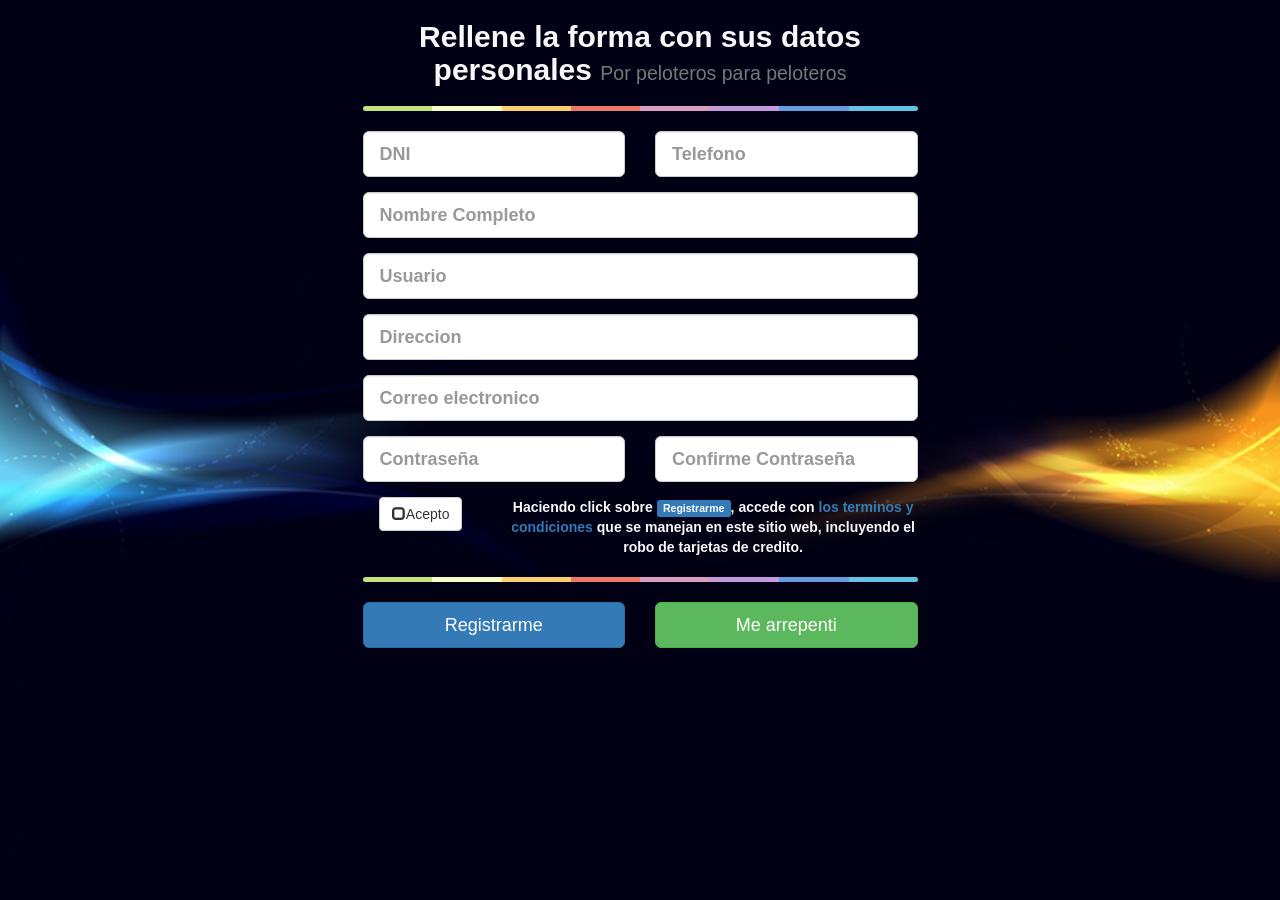
==== src/main/webapp/Inscripcion.html @ 5c9f1e8d "Primer Commit Primero" ====
<!DOCTYPE html>
<html lang="en">
    <head>
        <meta charset="utf-8">
        <!-- This file has been downloaded from Bootsnipp.com. Enjoy! -->
        <title>Registro de nuevo usuario</title>
        <meta name="viewport" content="width=device-width, initial-scale=1">
        <link href="http://netdna.bootstrapcdn.com/bootstrap/3.1.0/css/bootstrap.min.css" rel="stylesheet">
        <link href="css/landing-page.css" rel="stylesheet">
        <script src="http://code.jquery.com/jquery-1.10.2.min.js"></script>

        <script type="text/javascript">
            $(function () {
                $('.button-checkbox').each(function () {

                    // Settings
                    var $widget = $(this),
                    $button = $widget.find('button'),
                    $checkbox = $widget.find('input:checkbox'),
                    color = $button.data('color'),
                    settings = {
                        on: {
                            icon: 'glyphicon glyphicon-check'
                        },
                        off: {
                            icon: 'glyphicon glyphicon-unchecked'
                        }
                    };

                    // Event Handlers
                    $button.on('click', function () {
                        $checkbox.prop('checked', !$checkbox.is(':checked'));
                        $checkbox.triggerHandler('change');
                        updateDisplay();
                    });
                    $checkbox.on('change', function () {
                        updateDisplay();
                    });

                    // Actions
                    function updateDisplay() {
                        var isChecked = $checkbox.is(':checked');

                        // Set the button's state
                        $button.data('state', (isChecked) ? "on" : "off");

                        // Set the button's icon
                        $button.find('.state-icon')
                        .removeClass()
                        .addClass('state-icon ' + settings[$button.data('state')].icon);

                        // Update the button's color
                        if (isChecked) {
                            $button
                            .removeClass('btn-default')
                            .addClass('btn-' + color + ' active');
                        }
                        else {
                            $button
                            .removeClass('btn-' + color + ' active')
                            .addClass('btn-default');
                        }
                    }

                    // Initialization
                    function init() {

                        updateDisplay();

                        // Inject the icon if applicable
                        if ($button.find('.state-icon').length == 0) {
                            $button.prepend('<i class="state-icon ' + settings[$button.data('state')].icon + '"></i>');
                        }
                    }
                    init();
                });
            });</script>


    </head>

    <body>
        <div class="intro-header">

            <div class="container">

                <div class="row">
                    <div class="col-xs-12 col-sm-8 col-md-6 col-sm-offset-2 col-md-offset-3">
                        <form method="post" action="RegistrarServlet">
                            <h2>Rellene la forma con sus datos personales <small>Por peloteros para peloteros</small></h2>

                            <hr class="colorgraph">

                            <div class="row">
                                <div class="col-xs-12 col-sm-6 col-md-6">
                                    <div class="form-group">
                                        <input type="text" name="first_name" id="first_name" class="form-control input-lg" placeholder="DNI" tabindex="1">
                                    </div>
                                </div>
                                <div class="col-xs-12 col-sm-6 col-md-6">
                                    <div class="form-group">
                                        <input type="text" name="last_name" id="last_name" class="form-control input-lg" placeholder="Telefono" tabindex="2">
                                    </div>
                                </div>



                            </div>
                            <div class="form-group">
                                <input type="text" name="display_name" id="display_name" class="form-control input-lg" placeholder="Nombre Completo" tabindex="3">
                            </div>

                            <div class="form-group">
                                <input type="text" name="usuario" id="last_name" class="form-control input-lg" placeholder="Usuario" tabindex="3">
                            </div>
                            
                            <div class="form-group">
                                <input type="text" name="direccion" id="display_name" class="form-control input-lg" placeholder="Direccion" tabindex="3">
                            </div>

                            <div class="form-group">
                                <input type="email" name="email" id="email" class="form-control input-lg" placeholder="Correo electronico" tabindex="4">
                            </div>
                            <div class="row">
                                <div class="col-xs-12 col-sm-6 col-md-6">
                                    <div class="form-group">
                                        <input type="password" name="password" id="password" class="form-control input-lg" placeholder="Contraseña" tabindex="5">
                                    </div>
                                </div>
                                <div class="col-xs-12 col-sm-6 col-md-6">
                                    <div class="form-group">

                                        <input type="password" name="password_confirmation" onkeyup="checkpass(); return false;" id="password_confirmation" class="form-control input-lg" placeholder="Confirme Contraseña" tabindex="6">


                                    </div>
                                </div>
                            </div>
                            <div class="row">
                                <div class="col-xs-4 col-sm-3 col-md-3">
                                    <span class="button-checkbox">
                                        <button type="button" class="btn" data-color="info" tabindex="7">Acepto</button>
                                        <input type="checkbox" name="t_and_c" id="t_and_c" class="hidden" value="1">
                                    </span>
                                </div>
                                <div class="col-xs-8 col-sm-9 col-md-9">
                                    Haciendo click sobre <strong class="label label-primary">Registrarme</strong>, accede con <a href="#" data-toggle="modal" data-target="#t_and_c_m">los terminos y condiciones</a> que se manejan en este sitio web, incluyendo el robo de tarjetas de credito.
                                </div>
                            </div>

                            <hr class="colorgraph">
                            <div class="row">
                                <div class="col-xs-12 col-md-6"><input type="submit" value="Registrarme" class="btn btn-primary btn-block btn-lg" tabindex="7"></div>
                                <div class="col-xs-12 col-md-6"><a href="index.html" class="btn btn-success btn-block btn-lg">Me arrepenti</a></div>
                            </div>
                        </form>
                    </div>
                </div>

            </div>
        </div>


    </body>
</html>
---- src/main/webapp/css/landing-page.css ----
/*!
 * Start Bootstrap - Landing Page Bootstrap Theme (http://startbootstrap.com)
 * Code licensed under the Apache License v2.0.
 * For details, see http://www.apache.org/licenses/LICENSE-2.0.
 */

body,
html {
    width: 100%;
    height: 100%;
}

body,
h1,
h2,
h3,
h4,
h5,
h6 {
    font-family: "Lato","Helvetica Neue",Helvetica,Arial,sans-serif;
    font-weight: 700;
}

.lead {
    font-size: 18px;
    font-weight: 400;
}

.vertical-offset-100{
    padding-top:100px;
  }
  

.intro-header {
    position: fixed;
    text-align: center;
    top: 0;
    right: 0;
    bottom: 0;
    left: 0;
    background-size: cover;
    color: #f8f8f8;
    background: url(../imagenes/futbol5.png) no-repeat center center;
    background-size: cover;
}
.colorgraph {
                height: 5px;
                border-top: 0;
                background: #c4e17f;
                border-radius: 5px;
                background-image: -webkit-linear-gradient(left, #c4e17f, #c4e17f 12.5%, #f7fdca 12.5%, #f7fdca 25%, #fecf71 25%, #fecf71 37.5%, #f0776c 37.5%, #f0776c 50%, #db9dbe 50%, #db9dbe 62.5%, #c49cde 62.5%, #c49cde 75%, #669ae1 75%, #669ae1 87.5%, #62c2e4 87.5%, #62c2e4);
                background-image: -moz-linear-gradient(left, #c4e17f, #c4e17f 12.5%, #f7fdca 12.5%, #f7fdca 25%, #fecf71 25%, #fecf71 37.5%, #f0776c 37.5%, #f0776c 50%, #db9dbe 50%, #db9dbe 62.5%, #c49cde 62.5%, #c49cde 75%, #669ae1 75%, #669ae1 87.5%, #62c2e4 87.5%, #62c2e4);
                background-image: -o-linear-gradient(left, #c4e17f, #c4e17f 12.5%, #f7fdca 12.5%, #f7fdca 25%, #fecf71 25%, #fecf71 37.5%, #f0776c 37.5%, #f0776c 50%, #db9dbe 50%, #db9dbe 62.5%, #c49cde 62.5%, #c49cde 75%, #669ae1 75%, #669ae1 87.5%, #62c2e4 87.5%, #62c2e4);
                background-image: linear-gradient(to right, #c4e17f, #c4e17f 12.5%, #f7fdca 12.5%, #f7fdca 25%, #fecf71 25%, #fecf71 37.5%, #f0776c 37.5%, #f0776c 50%, #db9dbe 50%, #db9dbe 62.5%, #c49cde 62.5%, #c49cde 75%, #669ae1 75%, #669ae1 87.5%, #62c2e4 87.5%, #62c2e4);
            }


.intro-message {
    position: relative;
    padding-top: 20%;
    padding-bottom: 20%;
}

.intro-message > h1 {
    margin: 0;
    text-shadow: 2px 2px 3px rgba(0,0,0,0.6);
    font-size: 5em;
}

.intro-divider {
    width: 400px;
    border-top: 1px solid #f8f8f8;
    border-bottom: 1px solid rgba(0,0,0,0.2);
}

.intro-message > h3 {
    text-shadow: 2px 2px 3px rgba(0,0,0,0.6);
}

@media(max-width:767px) {
    .intro-message {
        padding-bottom: 15%;
    }

    .intro-message > h1 {
        font-size: 3em;
    }

    ul.intro-social-buttons > li {
        display: block;
        margin-bottom: 20px;
        padding: 0;
    }

    ul.intro-social-buttons > li:last-child {
        margin-bottom: 0;
    }

    .intro-divider {
        width: 100%;
    }
}

.network-name {
    text-transform: uppercase;
    font-size: 14px;
    font-weight: 400;
    letter-spacing: 2px;
}

.content-section-a {
    padding: 50px 0;
    background-color: #f8f8f8;
}

.content-section-b {
    padding: 50px 0;
    border-top: 1px solid #e7e7e7;
    border-bottom: 1px solid #e7e7e7;
}

.section-heading {
    margin-bottom: 30px;
}

.section-heading-spacer {
    float: left;
    width: 200px;
    border-top: 3px solid #e7e7e7;
}

.banner {
    padding: 100px 0;
    color: #f8f8f8;
    background: url(../img/banner-bg.jpg) no-repeat center center;
    background-size: cover;
}

.banner h2 {
    margin: 0;
    text-shadow: 2px 2px 3px rgba(0,0,0,0.6);
    font-size: 3em;
}

.banner ul {
    margin-bottom: 0;
}

.banner-social-buttons {
    float: right;
    margin-top: 0;
}



@media(max-width:1199px) {
    ul.banner-social-buttons {
        float: left;
        margin-top: 15px;
    }
}

@media(max-width:767px) {
    .banner h2 {
        margin: 0;
        text-shadow: 2px 2px 3px rgba(0,0,0,0.6);
        font-size: 3em;
    }

    ul.banner-social-buttons > li {
        display: block;
        margin-bottom: 20px;
        padding: 0;
    }

    ul.banner-social-buttons > li:last-child {
        margin-bottom: 0;
    }
}

footer {
    padding: 50px 0;
    background-color: #f8f8f8;
}

p.copyright {
    margin: 15px 0 0;
}
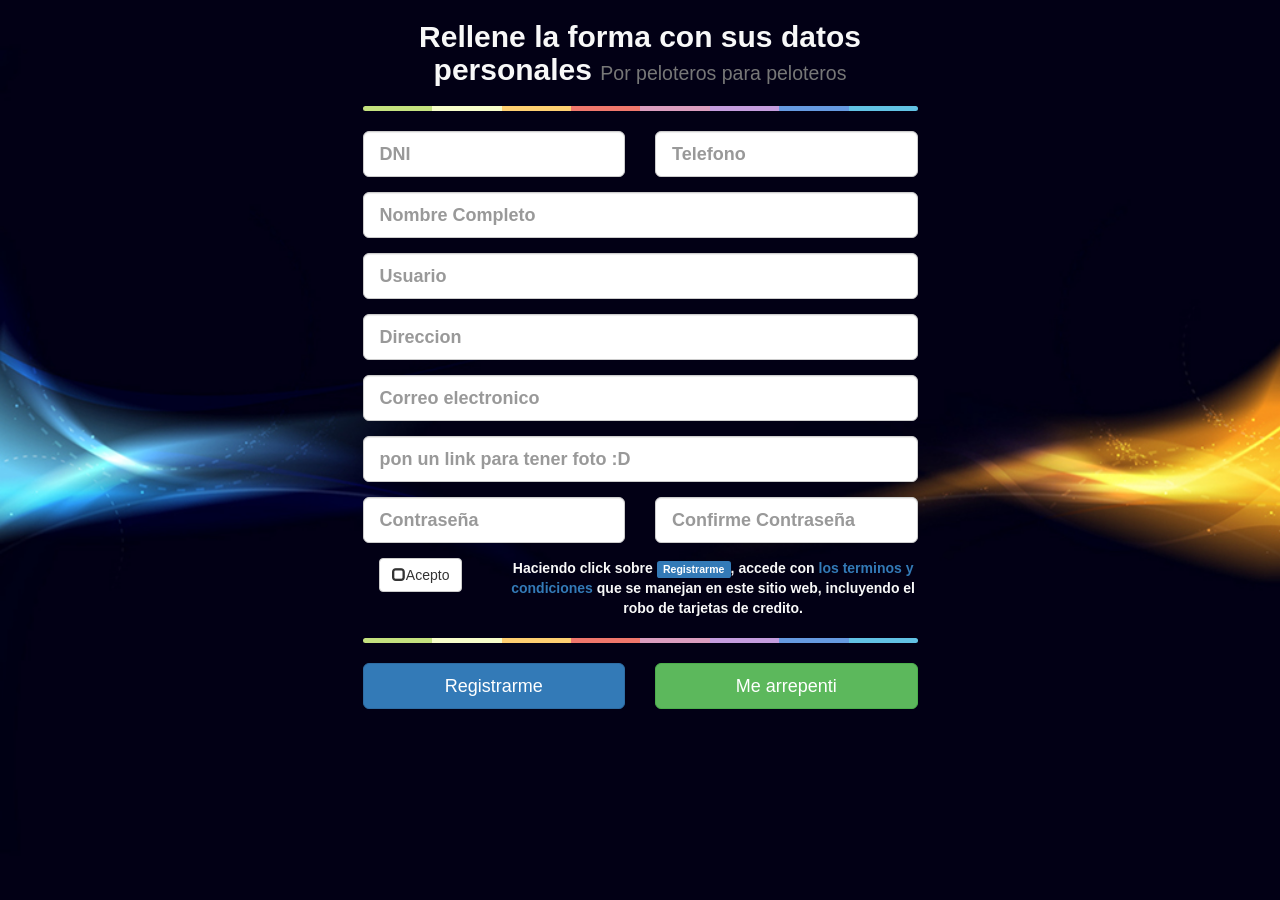
==== commit baed2081: "lblkhbv skfjhgbskjbgserj,gnljdfnhgj,.e" ====
--- a/src/main/webapp/Inscripcion.html
+++ b/src/main/webapp/Inscripcion.html
@@ -121,6 +121,11 @@
                             <div class="form-group">
                                 <input type="email" name="email" id="email" class="form-control input-lg" placeholder="Correo electronico" tabindex="4">
                             </div>
+                            
+                              <div class="form-group">
+                                <input type="text" name="foto" id="foto" class="form-control input-lg" placeholder="pon un link para tener foto :D" tabindex="4">
+                            </div>
+                            
                             <div class="row">
                                 <div class="col-xs-12 col-sm-6 col-md-6">
                                     <div class="form-group">
